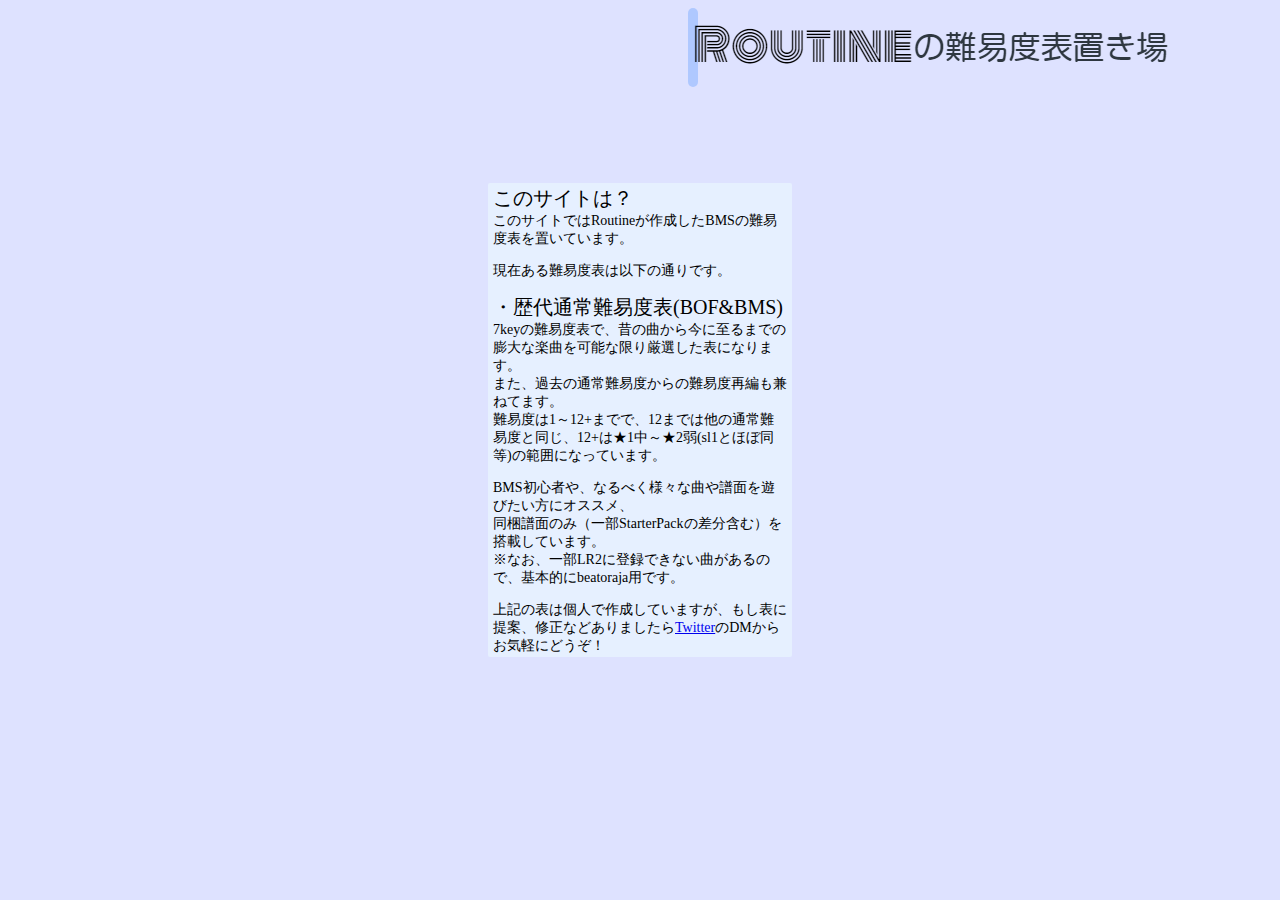
==== index.html @ a41a1b13 "Update index.html" ====
<!DOCTYPE HTML PUBLIC "-//W3C//DTD HTML 4.01 Transitional//EN">
<html lang="ja">

 <head>
     <title>Routineの難易度表置き場</title>
     <meta http-equiv="Content-Script-Type" content="text/javascript" />
     <meta http-equiv="Content-Style-Type" content="text/css" />
     <meta http-equiv="Content-Type" content="text/html; charset=utf-8" />
     <link rel="stylesheet" type="text/css" href="style/style.css" />

<script>
  window.dataLayer = window.dataLayer || [];
  function gtag(){dataLayer.push(arguments);}
  gtag('js', new Date());

  gtag('config', 'G-9WBTWTXFS1');
</script>
 </head>

<body><script type="text/javascript" charset="utf-8" src="//asumi.shinobi.jp/encount"></script>
<header>
<center><a href="index.html"><img src="title.png" alt="Routineの難易度表置き場"></a></center>
</header>

<left>

<nav>
<ul id="menu">
<li><a href="table.html"><span>歴代通常難易度表</span></a></li>
<li><span>工事中</span></li>
<li><a href="history.html"><span>更新履歴</span></a></li>
</ul>
</nav>

<main>
<div class="font1">このサイトは？</div>
<div class="font2">このサイトではRoutineが作成したBMSの難易度表を置いています。

<p>現在ある難易度表は以下の通りです。</p></div>

<div class="font1">・歴代通常難易度表(BOF&BMS)</div>
<div class="font2">7keyの難易度表で、昔の曲から今に至るまでの膨大な楽曲を可能な限り厳選した表になります。<br>
また、過去の通常難易度からの難易度再編も兼ねてます。<br>
難易度は1～12+までで、12までは他の通常難易度と同じ、12+は★1中～★2弱(sl1とほぼ同等)の範囲になっています。

<p>BMS初心者や、なるべく様々な曲や譜面を遊びたい方にオススメ、<br>
同梱譜面のみ（一部StarterPackの差分含む）を搭載しています。<br>
※なお、一部LR2に登録できない曲があるので、基本的にbeatoraja用です。</p>

上記の表は個人で作成していますが、もし表に提案、修正などありましたら<a href="https://twitter.com/Routine502">Twitter</a>のDMからお気軽にどうぞ！
</main>
<footer>
</footer>
<div style="text-align: center;"><div style="display: inline-block; position: relative; z-index: 9999;"><script type="text/javascript" charset="utf-8" src="//asumi.shinobi.jp/fire?f=434"></script></div></div></body>
</left>

</html>
---- style/style.css ----
﻿@charset "utf-8";

body {
    background-color: #dee2ff;
}

header {
    background-color: #afc8ff;
    padding: 2px 5px;
    margin: 0% 680px;
    border-radius: 10px;
}

#menu {
  list-style: none;
  overflow: hidden;
    margin: 0% 640px;
}
 
#menu li {
  width: 180px;
  text-align: center;
  background-color: #afc8ff;
  float: left;
  height: 30px;
  line-height: 30px;
  margin: 1px;
}
 
#menu li a {
  text-decoration: none;
  color: #000000;
  font-weight: bold;
  padding: 20px;
}

.font1 {
    font-size: 20px;
    font-family: "Meiryo";
}

.font2 {
    font-size: 14px;
    font-family: "Meiryo";
}

main {
    padding: 2px 5px;
    margin: 0% 480px;
    border-radius: 2px;
    background-color: #e6f0ff;
}
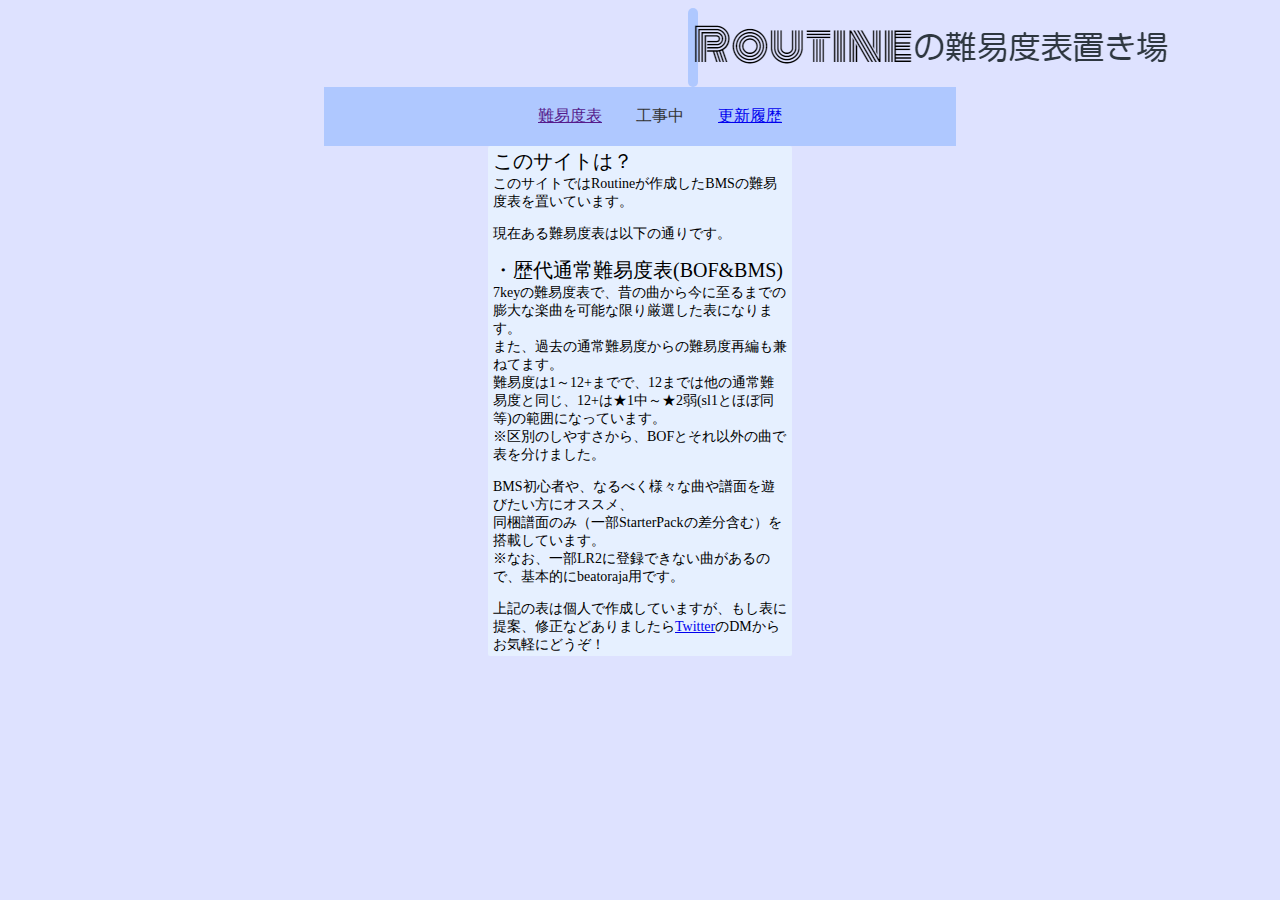
==== commit c847df9e: "Add files via upload" ====
--- a/index.html
+++ b/index.html
@@ -1,58 +1,76 @@
-<!DOCTYPE HTML PUBLIC "-//W3C//DTD HTML 4.01 Transitional//EN">
-<html lang="ja">
-
- <head>
-     <title>Routineの難易度表置き場</title>
-     <meta http-equiv="Content-Script-Type" content="text/javascript" />
-     <meta http-equiv="Content-Style-Type" content="text/css" />
-     <meta http-equiv="Content-Type" content="text/html; charset=utf-8" />
-     <link rel="stylesheet" type="text/css" href="style/style.css" />
-
-<script>
-  window.dataLayer = window.dataLayer || [];
-  function gtag(){dataLayer.push(arguments);}
-  gtag('js', new Date());
-
-  gtag('config', 'G-9WBTWTXFS1');
-</script>
- </head>
-
-<body><script type="text/javascript" charset="utf-8" src="//asumi.shinobi.jp/encount"></script>
-<header>
-<center><a href="index.html"><img src="title.png" alt="Routineの難易度表置き場"></a></center>
-</header>
-
-<left>
-
-<nav>
-<ul id="menu">
-<li><a href="table.html"><span>歴代通常難易度表</span></a></li>
-<li><span>工事中</span></li>
-<li><a href="history.html"><span>更新履歴</span></a></li>
-</ul>
-</nav>
-
-<main>
-<div class="font1">このサイトは？</div>
-<div class="font2">このサイトではRoutineが作成したBMSの難易度表を置いています。
-
-<p>現在ある難易度表は以下の通りです。</p></div>
-
-<div class="font1">・歴代通常難易度表(BOF&BMS)</div>
-<div class="font2">7keyの難易度表で、昔の曲から今に至るまでの膨大な楽曲を可能な限り厳選した表になります。<br>
-また、過去の通常難易度からの難易度再編も兼ねてます。<br>
-難易度は1～12+までで、12までは他の通常難易度と同じ、12+は★1中～★2弱(sl1とほぼ同等)の範囲になっています。
-
-<p>BMS初心者や、なるべく様々な曲や譜面を遊びたい方にオススメ、<br>
-同梱譜面のみ（一部StarterPackの差分含む）を搭載しています。<br>
-※なお、一部LR2に登録できない曲があるので、基本的にbeatoraja用です。</p>
-
-上記の表は個人で作成していますが、もし表に提案、修正などありましたら<a href="https://twitter.com/Routine502">Twitter</a>のDMからお気軽にどうぞ！
-</main>
-<footer>
-</footer>
-<div style="text-align: center;"><div style="display: inline-block; position: relative; z-index: 9999;"><script type="text/javascript" charset="utf-8" src="//asumi.shinobi.jp/fire?f=434"></script></div></div></body>
-</left>
-
-</html>
-
+﻿
+<!DOCTYPE HTML PUBLIC "-//W3C//DTD HTML 4.01 Transitional//EN">
+<html lang="ja">
+
+ <head>
+     <title>Routineの難易度表置き場</title>
+     <meta http-equiv="Content-Script-Type" content="text/javascript" />
+     <meta http-equiv="Content-Style-Type" content="text/css" />
+     <meta http-equiv="Content-Type" content="text/html; charset=utf-8" />
+     <link rel="stylesheet" type="text/css" href="style/style.css" />
+
+<script>
+  window.dataLayer = window.dataLayer || [];
+  function gtag(){dataLayer.push(arguments);}
+  gtag('js', new Date());
+
+  gtag('config', 'G-9WBTWTXFS1');
+</script>
+ </head>
+
+<body><script type="text/javascript" charset="utf-8" src="//asumi.shinobi.jp/encount"></script>
+<header>
+<center><a href="index.html"><img src="title.png" alt="Routineの難易度表置き場"></a></center>
+</header>
+
+<left>
+
+    <nav class="global_menu">
+      <ul>
+ 
+    <li class="menu">
+        <a href="">難易度表</a>
+        <ul class="child_menu">
+          <li><a href="table.html">歴代BOF通常難易度表</a></li>
+          <li><a href="table_otr.html">歴代BMS通常難易度表</a></li>
+        </ul>
+    </li>
+ 
+    <li class="menu">
+       工事中
+    </li>
+ 
+    <li class="menu">
+       <a href="history.html">更新履歴</a>
+    </li>
+ 
+    </ul>
+    </nav>
+
+<main>
+
+<div class="font1">このサイトは？</div>
+<div class="font2">このサイトではRoutineが作成したBMSの難易度表を置いています。
+
+<p>現在ある難易度表は以下の通りです。</p></div>
+
+<div class="font1">・歴代通常難易度表(BOF&BMS)</div>
+<div class="font2">7keyの難易度表で、昔の曲から今に至るまでの膨大な楽曲を可能な限り厳選した表になります。<br>
+また、過去の通常難易度からの難易度再編も兼ねてます。<br>
+難易度は1～12+までで、12までは他の通常難易度と同じ、12+は★1中～★2弱(sl1とほぼ同等)の範囲になっています。<br>
+※区別のしやすさから、BOFとそれ以外の曲で表を分けました。
+
+
+<p>BMS初心者や、なるべく様々な曲や譜面を遊びたい方にオススメ、<br>
+同梱譜面のみ（一部StarterPackの差分含む）を搭載しています。<br>
+※なお、一部LR2に登録できない曲があるので、基本的にbeatoraja用です。</p>
+
+上記の表は個人で作成していますが、もし表に提案、修正などありましたら<a href="https://twitter.com/Routine502">Twitter</a>のDMからお気軽にどうぞ！
+</main>
+<footer>
+</footer>
+<div style="text-align: center;"><div style="display: inline-block; position: relative; z-index: 9999;"><script type="text/javascript" charset="utf-8" src="//asumi.shinobi.jp/fire?f=434"></script></div></div></body>
+</left>
+
+</html>
+
--- a/style/style.css
+++ b/style/style.css
@@ -49,4 +49,55 @@
     margin: 0% 480px;
     border-radius: 2px;
     background-color: #e6f0ff;
+}
+
+
+
+.global_menu { /* メニュー全体のスタイル */
+  width: 50%;
+  left: 25%;
+  display: inline-block;
+  position: relative;
+  color: #333; /* 文字色 */
+  background: #afc8ff; /* 背景色 */
+  text-align: center;
+}
+ 
+.global_menu li {
+  display: inline-block;
+}
+ 
+.global_menu a { /* 各項目のスタイル */
+  display: block;
+  padding: 3px 30px;
+}
+ 
+.menu:hover > a {
+  background: #afddff;
+}
+ 
+.child_menu > li > a { /* 子項目のスタイル */
+  font-size: 0.8em;
+}
+.child_menu > li > a:hover { /* 子項目のスタイル（ホバー時） */
+  background: #afc8ff;
+}
+ 
+.child_menu { /* 下層メニューのスタイル */
+  width: 50%;
+  left: 20%;
+  position: absolute;
+  top: 67%; /* 親項目の直下に配置 */
+  padding: 10px;
+  color: #333; /* 文字色 */
+  background: #afc8ff; /* 背景色 */
+  visibility: hidden; /* 下層メニューを非表示 */
+}
+ 
+.menu:hover .child_menu { /* 下層メニューのスタイル（親項目ホバー時） */
+  visibility: visible; /* 下層メニューを表示 */
+}
+ 
+.child_menu a:hover {
+  color: #fff;
 }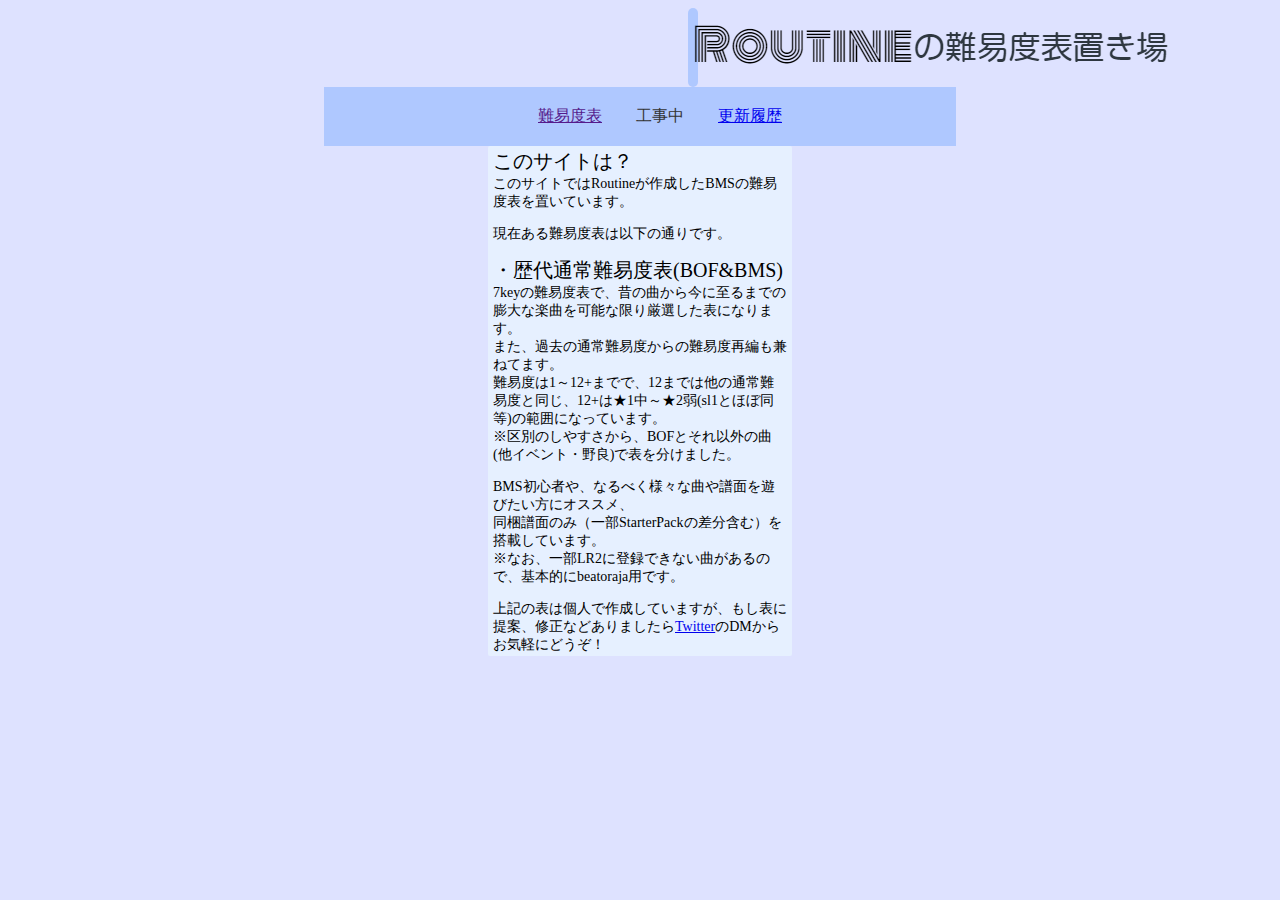
==== commit e9b0e989: "Update index.html" ====
--- a/index.html
+++ b/index.html
@@ -58,7 +58,7 @@
 <div class="font2">7keyの難易度表で、昔の曲から今に至るまでの膨大な楽曲を可能な限り厳選した表になります。<br>
 また、過去の通常難易度からの難易度再編も兼ねてます。<br>
 難易度は1～12+までで、12までは他の通常難易度と同じ、12+は★1中～★2弱(sl1とほぼ同等)の範囲になっています。<br>
-※区別のしやすさから、BOFとそれ以外の曲で表を分けました。
+※区別のしやすさから、BOFとそれ以外の曲(他イベント・野良)で表を分けました。
 
 
 <p>BMS初心者や、なるべく様々な曲や譜面を遊びたい方にオススメ、<br>
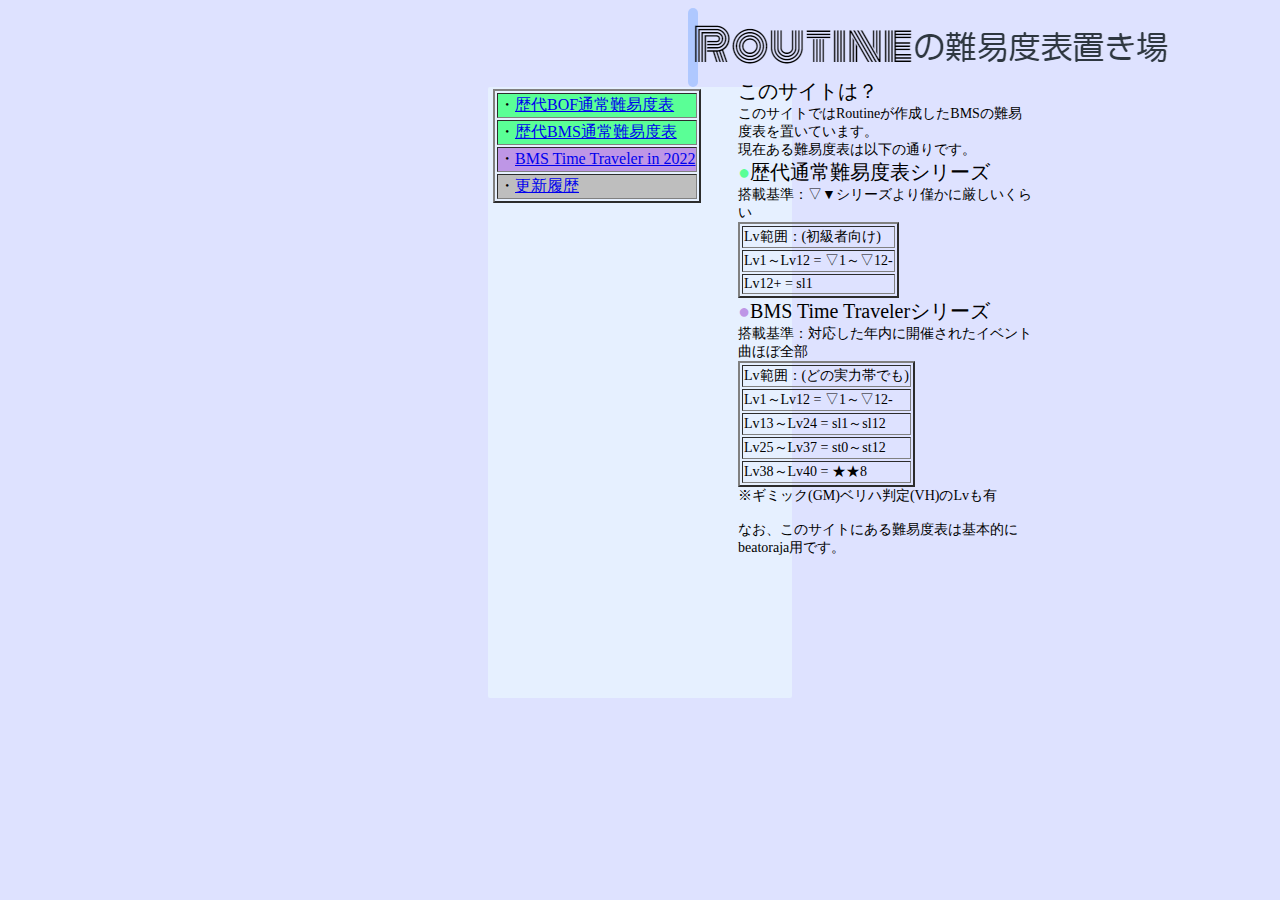
==== commit e2978f28: "Add files via upload" ====
--- a/index.html
+++ b/index.html
@@ -1,5 +1,4 @@
-﻿
-<!DOCTYPE HTML PUBLIC "-//W3C//DTD HTML 4.01 Transitional//EN">
+﻿<!DOCTYPE HTML PUBLIC "-//W3C//DTD HTML 4.01 Transitional//EN">
 <html lang="ja">
 
  <head>
@@ -8,69 +7,55 @@
      <meta http-equiv="Content-Style-Type" content="text/css" />
      <meta http-equiv="Content-Type" content="text/html; charset=utf-8" />
      <link rel="stylesheet" type="text/css" href="style/style.css" />
-
-<script>
-  window.dataLayer = window.dataLayer || [];
-  function gtag(){dataLayer.push(arguments);}
-  gtag('js', new Date());
-
-  gtag('config', 'G-9WBTWTXFS1');
-</script>
  </head>
 
 <body><script type="text/javascript" charset="utf-8" src="//asumi.shinobi.jp/encount"></script>
+
 <header>
-<center><a href="index.html"><img src="title.png" alt="Routineの難易度表置き場"></a></center>
+     <center><a href="index.html"><img src="title.png" alt="Routineの難易度表置き場"></a></center>
 </header>
 
-<left>
+ <main>
+    <div class="left_menu">
+     <table border="2">
+      <tr>
+      <td bgcolor="#5aff96">・<a href="https://routi018.github.io/leveltabler/table.html">歴代BOF通常難易度表</a></td></tr>
+      <tr>
+      <td bgcolor="#5aff96">・<a href="https://routi018.github.io/leveltabler/table_otr.html">歴代BMS通常難易度表</a></td></tr>
+      <tr>
+      <td bgcolor="#be96e6">・<a href="https://routi018.github.io/leveltabler/table_2022.html">BMS Time Traveler in 2022</a></td></tr>
+      <tr>
+      <td bgcolor="#bebebe">・<a href="https://routi018.github.io/leveltabler/history.html">更新履歴</a></td></tr>
+     </table>
+    </div>
+    <div class="main_text">
+     <div class="font1">このサイトは？</div>
+     <div class="font2">このサイトではRoutineが作成したBMSの難易度表を置いています。<br>
+     現在ある難易度表は以下の通りです。</div>
 
-    <nav class="global_menu">
-      <ul>
+     <div class="font1"><font color="#5aff96">●</font>歴代通常難易度表シリーズ</div>
+     <div class="font2">搭載基準：▽▼シリーズより僅かに厳しいくらい<br>
+      <table border="2" class="font2">
+      <tr><td>Lv範囲：(初級者向け)</td></tr>
+      <tr><td>Lv1～Lv12 = ▽1～▽12-</td></tr>
+      <td>Lv12+ = sl1</td></tr>
+      </table>
+
+     <div class="font1"><font color="#be96e6">●</font>BMS Time Travelerシリーズ</div>
+     <div class="font2">搭載基準：対応した年内に開催されたイベント曲ほぼ全部<br>
+      <table border="2" class="font2">
+      <tr><td>Lv範囲：(どの実力帯でも)</td></tr>
+      <tr><td>Lv1～Lv12 = ▽1～▽12-</td></tr>
+      <td>Lv13～Lv24 = sl1～sl12</td></tr>
+      <td>Lv25～Lv37 = st0～st12</td></tr>
+      <td>Lv38～Lv40 = ★★8</td></tr>
+      </table>
+       ※ギミック(GM)ベリハ判定(VH)のLvも有<br>
  
-    <li class="menu">
-        <a href="">難易度表</a>
-        <ul class="child_menu">
-          <li><a href="table.html">歴代BOF通常難易度表</a></li>
-          <li><a href="table_otr.html">歴代BMS通常難易度表</a></li>
-        </ul>
-    </li>
- 
-    <li class="menu">
-       工事中
-    </li>
- 
-    <li class="menu">
-       <a href="history.html">更新履歴</a>
-    </li>
- 
-    </ul>
-    </nav>
+   <br>なお、このサイトにある難易度表は基本的にbeatoraja用です。</p>
+ </main>
 
-<main>
-
-<div class="font1">このサイトは？</div>
-<div class="font2">このサイトではRoutineが作成したBMSの難易度表を置いています。
-
-<p>現在ある難易度表は以下の通りです。</p></div>
-
-<div class="font1">・歴代通常難易度表(BOF&BMS)</div>
-<div class="font2">7keyの難易度表で、昔の曲から今に至るまでの膨大な楽曲を可能な限り厳選した表になります。<br>
-また、過去の通常難易度からの難易度再編も兼ねてます。<br>
-難易度は1～12+までで、12までは他の通常難易度と同じ、12+は★1中～★2弱(sl1とほぼ同等)の範囲になっています。<br>
-※区別のしやすさから、BOFとそれ以外の曲(他イベント・野良)で表を分けました。
-
-
-<p>BMS初心者や、なるべく様々な曲や譜面を遊びたい方にオススメ、<br>
-同梱譜面のみ（一部StarterPackの差分含む）を搭載しています。<br>
-※なお、一部LR2に登録できない曲があるので、基本的にbeatoraja用です。</p>
-
-上記の表は個人で作成していますが、もし表に提案、修正などありましたら<a href="https://twitter.com/Routine502">Twitter</a>のDMからお気軽にどうぞ！
-</main>
 <footer>
 </footer>
-<div style="text-align: center;"><div style="display: inline-block; position: relative; z-index: 9999;"><script type="text/javascript" charset="utf-8" src="//asumi.shinobi.jp/fire?f=434"></script></div></div></body>
-</left>
 
-</html>
-
+</html>--- a/style/style.css
+++ b/style/style.css
@@ -11,28 +11,7 @@
     border-radius: 10px;
 }
 
-#menu {
-  list-style: none;
-  overflow: hidden;
-    margin: 0% 640px;
-}
- 
-#menu li {
-  width: 180px;
-  text-align: center;
-  background-color: #afc8ff;
-  float: left;
-  height: 30px;
-  line-height: 30px;
-  margin: 1px;
-}
- 
-#menu li a {
-  text-decoration: none;
-  color: #000000;
-  font-weight: bold;
-  padding: 20px;
-}
+
 
 .font1 {
     font-size: 20px;
@@ -53,51 +32,28 @@
 
 
 
-.global_menu { /* メニュー全体のスタイル */
-  width: 50%;
-  left: 25%;
-  display: inline-block;
-  position: relative;
-  color: #333; /* 文字色 */
-  background: #afc8ff; /* 背景色 */
-  text-align: center;
+.tr_separate {
+  height: 20px;
+  color: #ffffff;
+  font-size: 16px;
+  text-shadow: 2px 2px 2px #444444;
+  background-color: #aaaaaa;
 }
- 
-.global_menu li {
-  display: inline-block;
+
+.tr_normal {
+  background-color: #eeeeee;
 }
- 
-.global_menu a { /* 各項目のスタイル */
-  display: block;
-  padding: 3px 30px;
+
+
+
+.left_menu {
+ position:relative;
+ top:0px;
 }
- 
-.menu:hover > a {
-  background: #afddff;
+.main_text {
+ position:relative;
+ bottom:125px;
+ left:245px;
 }
- 
-.child_menu > li > a { /* 子項目のスタイル */
-  font-size: 0.8em;
-}
-.child_menu > li > a:hover { /* 子項目のスタイル（ホバー時） */
-  background: #afc8ff;
-}
- 
-.child_menu { /* 下層メニューのスタイル */
-  width: 50%;
-  left: 20%;
-  position: absolute;
-  top: 67%; /* 親項目の直下に配置 */
-  padding: 10px;
-  color: #333; /* 文字色 */
-  background: #afc8ff; /* 背景色 */
-  visibility: hidden; /* 下層メニューを非表示 */
-}
- 
-.menu:hover .child_menu { /* 下層メニューのスタイル（親項目ホバー時） */
-  visibility: visible; /* 下層メニューを表示 */
-}
- 
-.child_menu a:hover {
-  color: #fff;
-}+
+
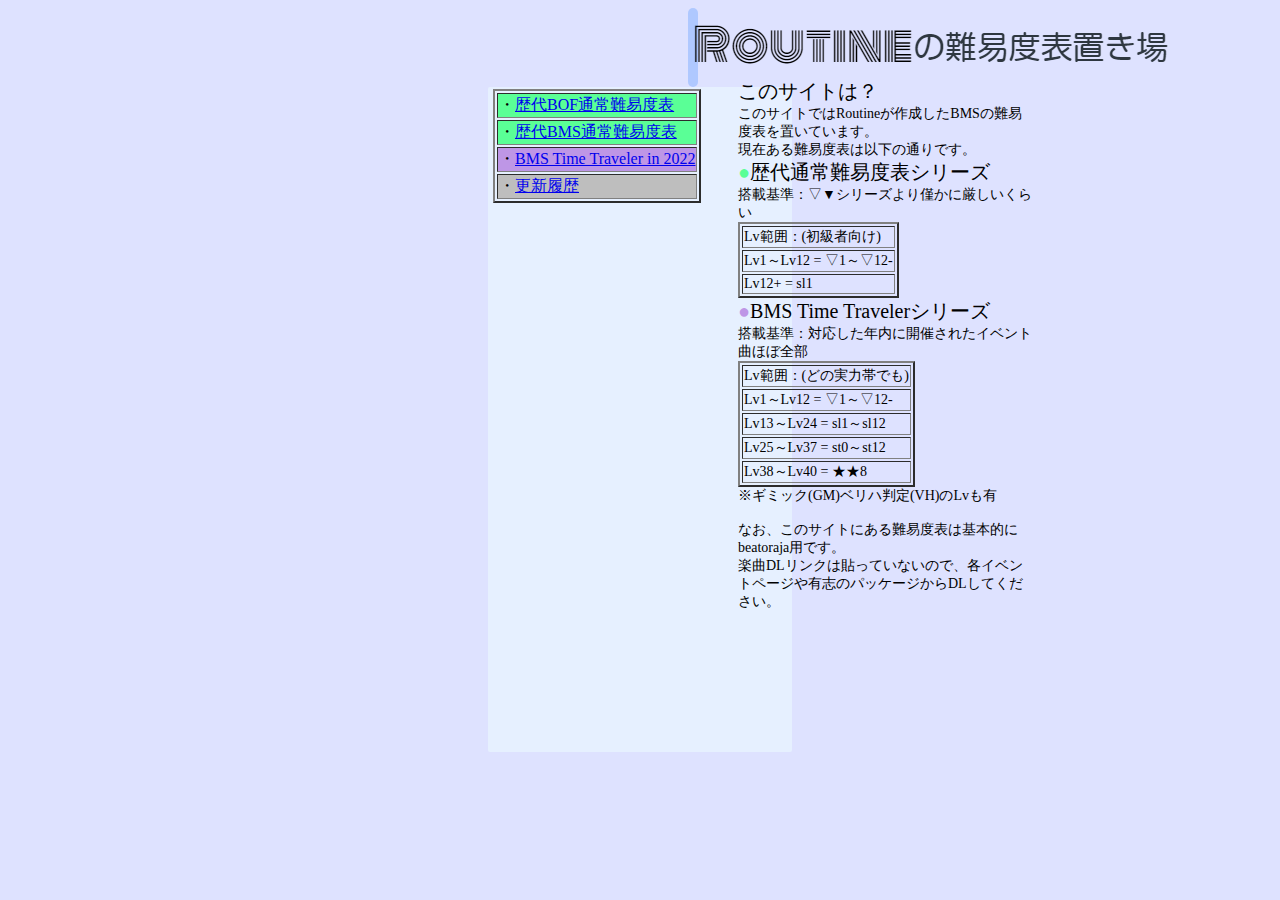
==== commit 03c7e33c: "Add files via upload" ====
--- a/index.html
+++ b/index.html
@@ -52,7 +52,8 @@
       </table>
        ※ギミック(GM)ベリハ判定(VH)のLvも有<br>
  
-   <br>なお、このサイトにある難易度表は基本的にbeatoraja用です。</p>
+   <br>なお、このサイトにある難易度表は基本的にbeatoraja用です。<br>
+   楽曲DLリンクは貼っていないので、各イベントページや有志のパッケージからDLしてください。</p>
  </main>
 
 <footer>
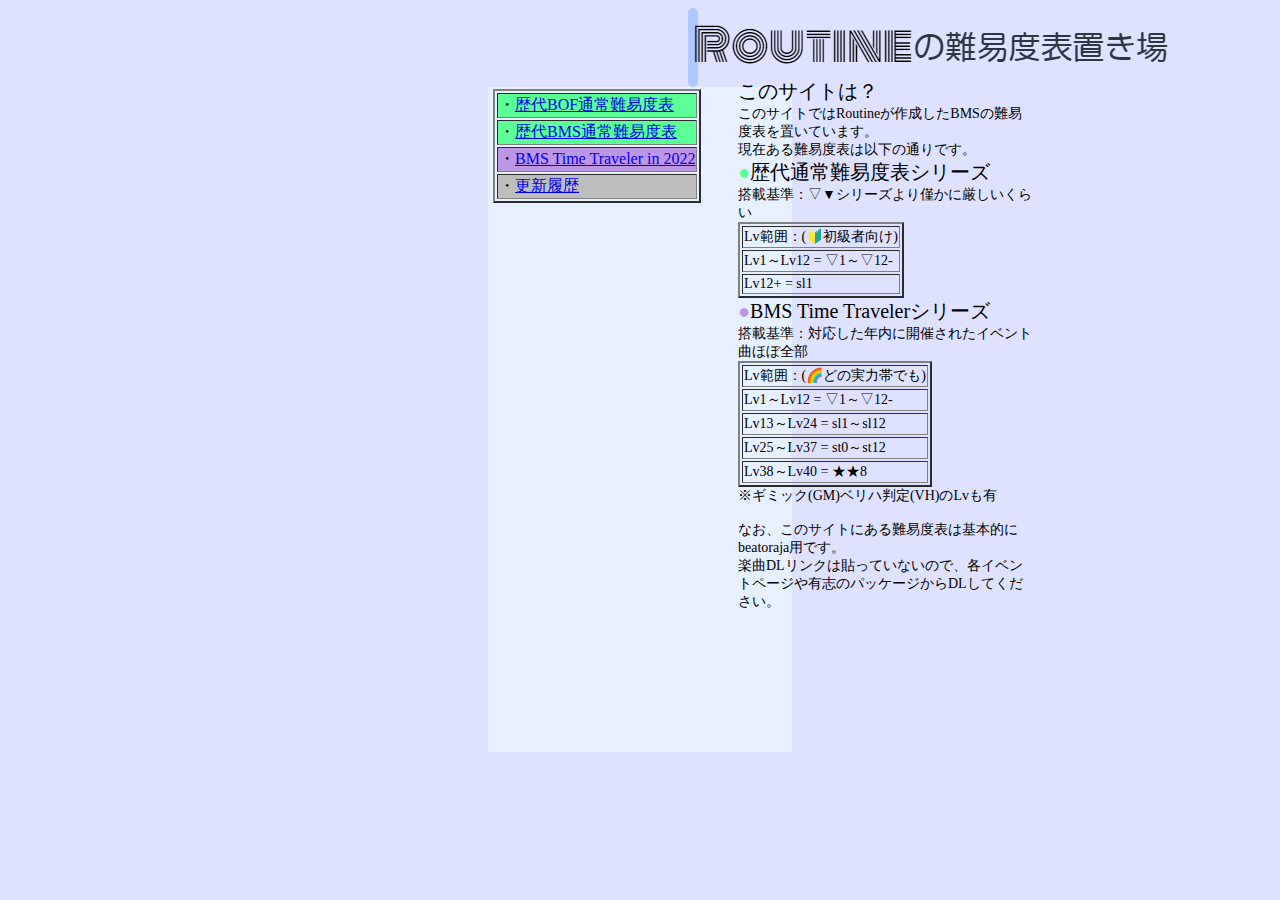
==== commit b6c067dc: "Add files via upload" ====
--- a/index.html
+++ b/index.html
@@ -36,7 +36,7 @@
      <div class="font1"><font color="#5aff96">●</font>歴代通常難易度表シリーズ</div>
      <div class="font2">搭載基準：▽▼シリーズより僅かに厳しいくらい<br>
       <table border="2" class="font2">
-      <tr><td>Lv範囲：(初級者向け)</td></tr>
+      <tr><td>Lv範囲：(&#128304;初級者向け)</td></tr>
       <tr><td>Lv1～Lv12 = ▽1～▽12-</td></tr>
       <td>Lv12+ = sl1</td></tr>
       </table>
@@ -44,7 +44,7 @@
      <div class="font1"><font color="#be96e6">●</font>BMS Time Travelerシリーズ</div>
      <div class="font2">搭載基準：対応した年内に開催されたイベント曲ほぼ全部<br>
       <table border="2" class="font2">
-      <tr><td>Lv範囲：(どの実力帯でも)</td></tr>
+      <tr><td>Lv範囲：(&#127752;どの実力帯でも)</td></tr>
       <tr><td>Lv1～Lv12 = ▽1～▽12-</td></tr>
       <td>Lv13～Lv24 = sl1～sl12</td></tr>
       <td>Lv25～Lv37 = st0～st12</td></tr>
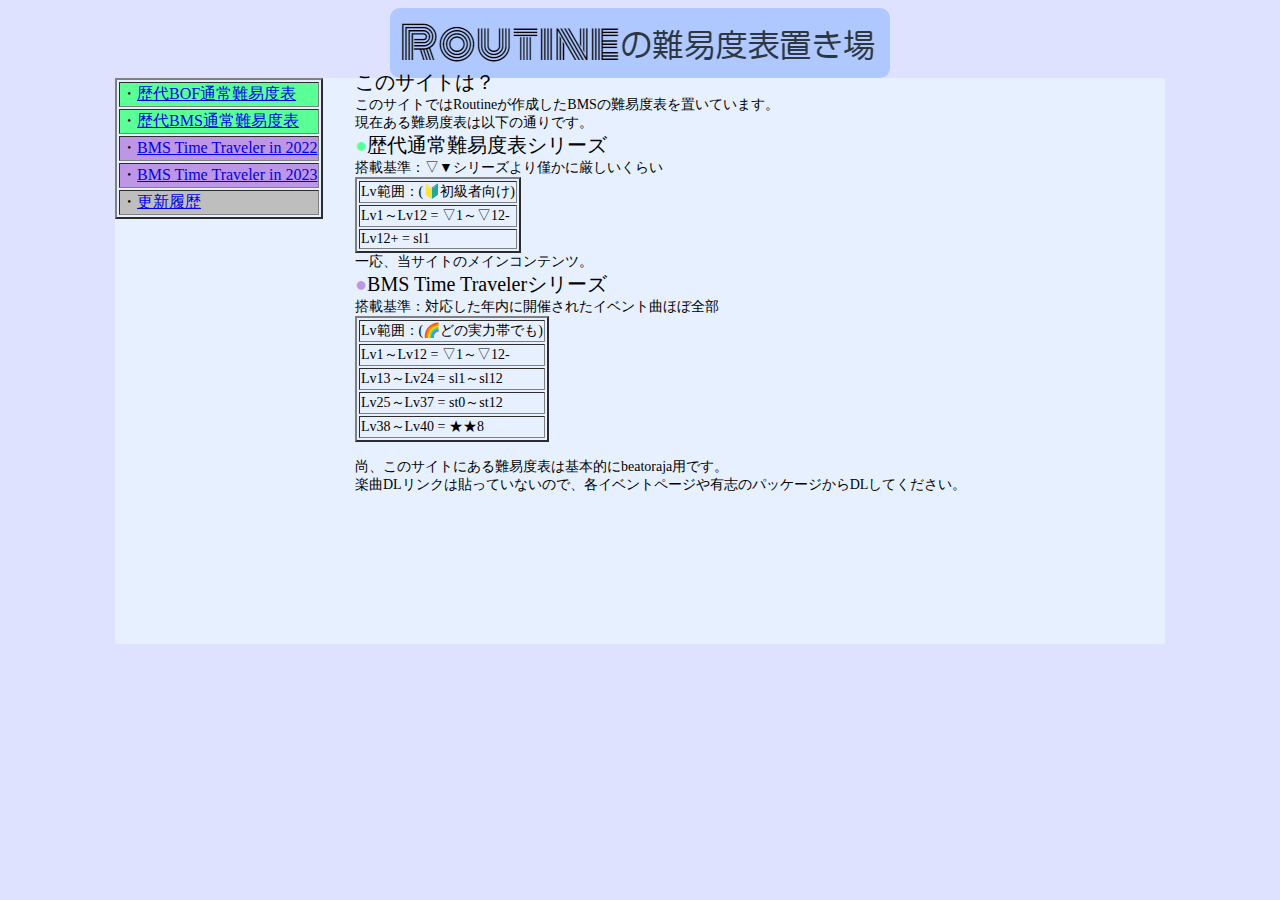
==== commit 0ee95f12: "Update index.html" ====
--- a/index.html
+++ b/index.html
@@ -1,4 +1,4 @@
-﻿<!DOCTYPE HTML PUBLIC "-//W3C//DTD HTML 4.01 Transitional//EN">
+<!DOCTYPE HTML PUBLIC "-//W3C//DTD HTML 4.01 Transitional//EN">
 <html lang="ja">
 
  <head>
@@ -25,6 +25,9 @@
       <tr>
       <td bgcolor="#be96e6">・<a href="https://routi018.github.io/leveltabler/table_2022.html">BMS Time Traveler in 2022</a></td></tr>
       <tr>
+      <td bgcolor="#be96e6">・<a href="https://routi018.github.io/leveltabler/table_2023.html">BMS Time Traveler in 2023</a></td></tr>
+
+      <tr>
       <td bgcolor="#bebebe">・<a href="https://routi018.github.io/leveltabler/history.html">更新履歴</a></td></tr>
      </table>
     </div>
@@ -40,6 +43,7 @@
       <tr><td>Lv1～Lv12 = ▽1～▽12-</td></tr>
       <td>Lv12+ = sl1</td></tr>
       </table>
+      一応、当サイトのメインコンテンツ。<br></div>
 
      <div class="font1"><font color="#be96e6">●</font>BMS Time Travelerシリーズ</div>
      <div class="font2">搭載基準：対応した年内に開催されたイベント曲ほぼ全部<br>
@@ -50,13 +54,12 @@
       <td>Lv25～Lv37 = st0～st12</td></tr>
       <td>Lv38～Lv40 = ★★8</td></tr>
       </table>
-       ※ギミック(GM)ベリハ判定(VH)のLvも有<br>
- 
-   <br>なお、このサイトにある難易度表は基本的にbeatoraja用です。<br>
-   楽曲DLリンクは貼っていないので、各イベントページや有志のパッケージからDLしてください。</p>
- </main>
+
+   <br>尚、このサイトにある難易度表は基本的にbeatoraja用です。<br>
+   楽曲DLリンクは貼っていないので、各イベントページや有志のパッケージからDLしてください。</p></div>
+ </main></div>
 
 <footer>
 </footer>
 
-</html>+</html>
--- a/style/style.css
+++ b/style/style.css
@@ -6,9 +6,10 @@
 
 header {
     background-color: #afc8ff;
-    padding: 2px 5px;
-    margin: 0% 680px;
+    width: 500px;
+    height: 70px;
     border-radius: 10px;
+    margin: auto;
 }
 
 
@@ -24,10 +25,12 @@
 }
 
 main {
-    padding: 2px 5px;
-    margin: 0% 480px;
+    background-color: #e6f0ff;
+    width: 1050px;
+    height: flex-end;
     border-radius: 2px;
-    background-color: #e6f0ff;
+    margin: auto;
+
 }
 
 
@@ -52,8 +55,8 @@
 }
 .main_text {
  position:relative;
- bottom:125px;
- left:245px;
+ bottom:150px;
+ left:240px;
 }
 
 
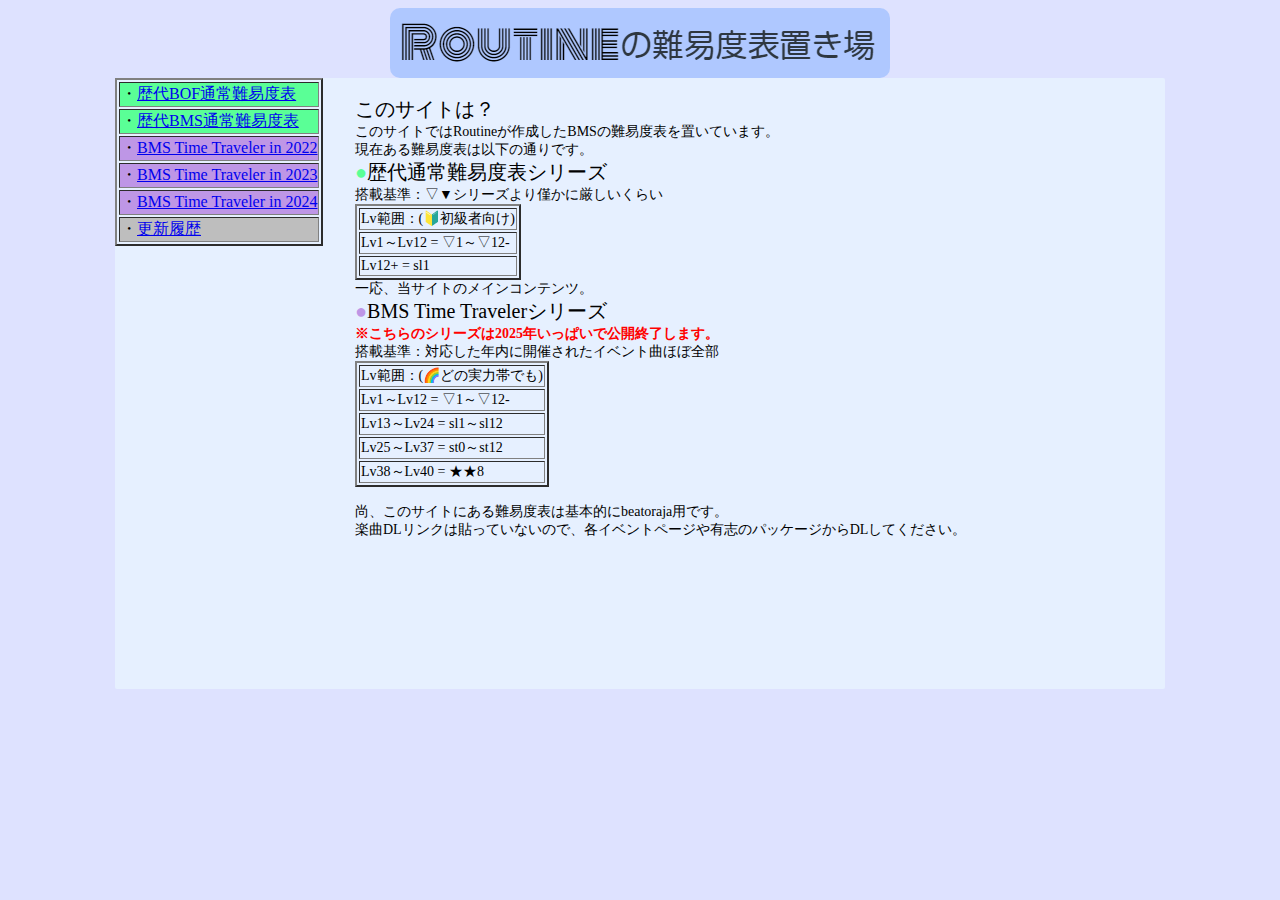
==== commit dab4d6b5: "Add files via upload" ====
--- a/index.html
+++ b/index.html
@@ -1,3 +1,4 @@
+
 <!DOCTYPE HTML PUBLIC "-//W3C//DTD HTML 4.01 Transitional//EN">
 <html lang="ja">
 
@@ -26,6 +27,8 @@
       <td bgcolor="#be96e6">・<a href="https://routi018.github.io/leveltabler/table_2022.html">BMS Time Traveler in 2022</a></td></tr>
       <tr>
       <td bgcolor="#be96e6">・<a href="https://routi018.github.io/leveltabler/table_2023.html">BMS Time Traveler in 2023</a></td></tr>
+      <tr>
+      <td bgcolor="#be96e6">・<a href="https://routi018.github.io/leveltabler/table_2024.html">BMS Time Traveler in 2024</a></td></tr>
 
       <tr>
       <td bgcolor="#bebebe">・<a href="https://routi018.github.io/leveltabler/history.html">更新履歴</a></td></tr>
@@ -46,6 +49,7 @@
       一応、当サイトのメインコンテンツ。<br></div>
 
      <div class="font1"><font color="#be96e6">●</font>BMS Time Travelerシリーズ</div>
+     <div class="font2"><font color="red"><b>※こちらのシリーズは2025年いっぱいで公開終了します。</font></div></b>
      <div class="font2">搭載基準：対応した年内に開催されたイベント曲ほぼ全部<br>
       <table border="2" class="font2">
       <tr><td>Lv範囲：(&#127752;どの実力帯でも)</td></tr>
@@ -62,4 +66,4 @@
 <footer>
 </footer>
 
-</html>
+</html>